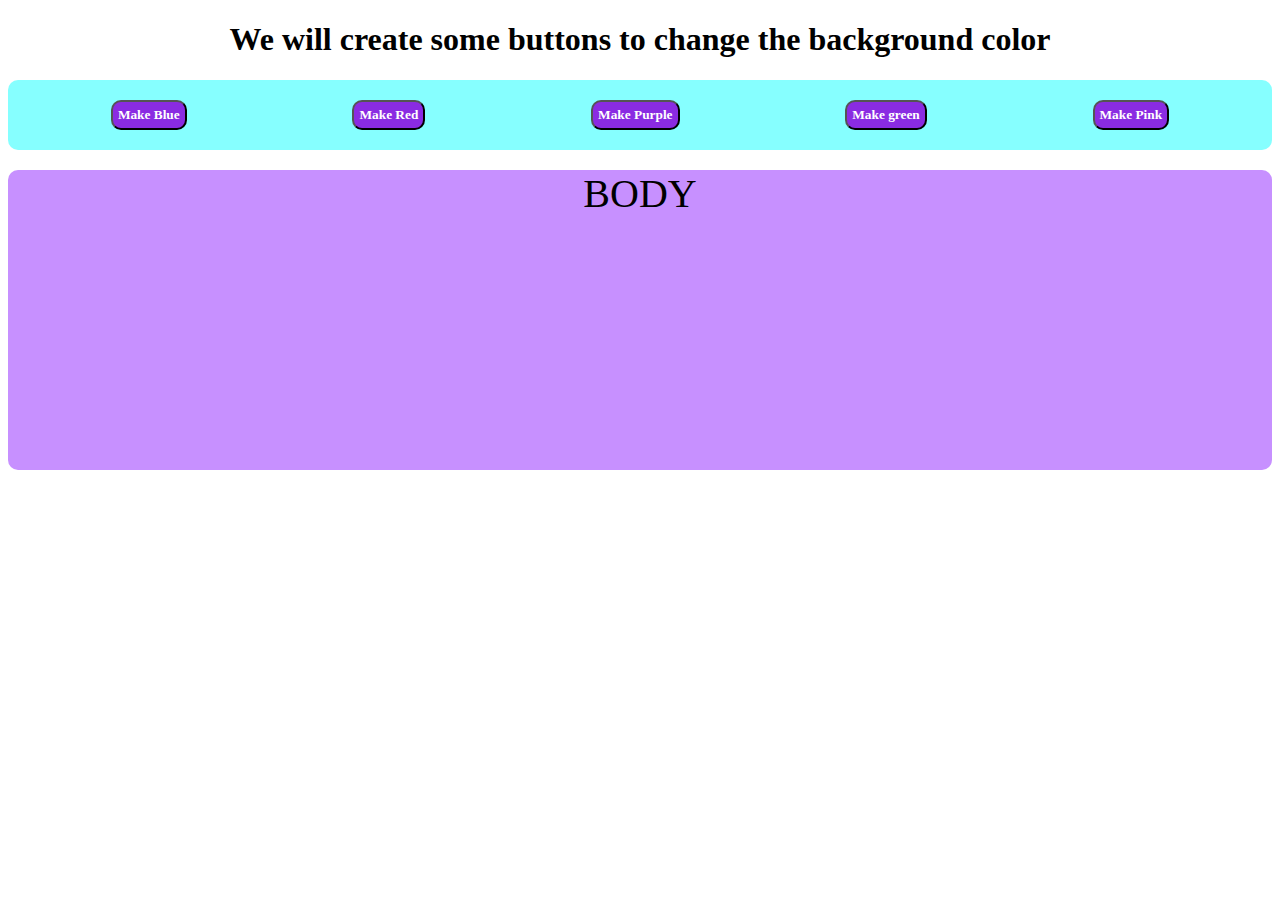
==== index.html @ 61aa7b04 "first commit" ====
<!DOCTYPE html>
<html lang="en">
<head>
    <meta charset="UTF-8">
    <meta name="viewport" content="width=device-width, initial-scale=1.0">
    <title>Javascript Event</title>
    <link rel="stylesheet" href="Styles/index.css">
</head>
<body>
    <h1 id="Heading">We will create some buttons to change the background color</h1>
    <div class="button-section">
        <div>
            <!-- Option-1: Inside an HTML file -->
            <button onclick="document.body.style.backgroundColor='blue'">Make Blue</button>
        </div>
        <div>
             <!-- Option-2: Call by a function -->
            <button onclick="MakeRed()">Make Red</button>
        </div>
        <div>
            <!-- Option-3: Call by ID -->
            <button id="purple-btn">Make Purple</button>
        </div>
        <div>
            <!-- Option-4: Add Event Listener -->
            <button id="green-btn">Make green</button>
        </div>
        <div>
            <!-- Option-5: Final Method -->
            <button id="pink-btn">Make Pink</button>
        </div>
    </div>
    <div id="body">BODY</div>
    <script src="js/index.js"></script>
</body>
</html>
---- Styles/index.css ----
h1{
    text-align: center;
}



.button-section{
    background-color: rgb(134, 255, 255);
    display: flex;
    justify-content: space-around;
    padding: 20px;
    border-radius: 10px;
}


button{
    background-color: blueviolet;
    color: white;
    padding: 5px;
    border-radius: 10px;
    font-family: 'Times New Roman', Times, serif;
    font-weight: 600;
}

#body{
    background-color: rgb(199, 144, 255);
    height: 300px;
    margin-top: 20px;
    margin-bottom: 20px;
    border-radius: 10px;
    text-align: center;
    font-size: 40px;
}
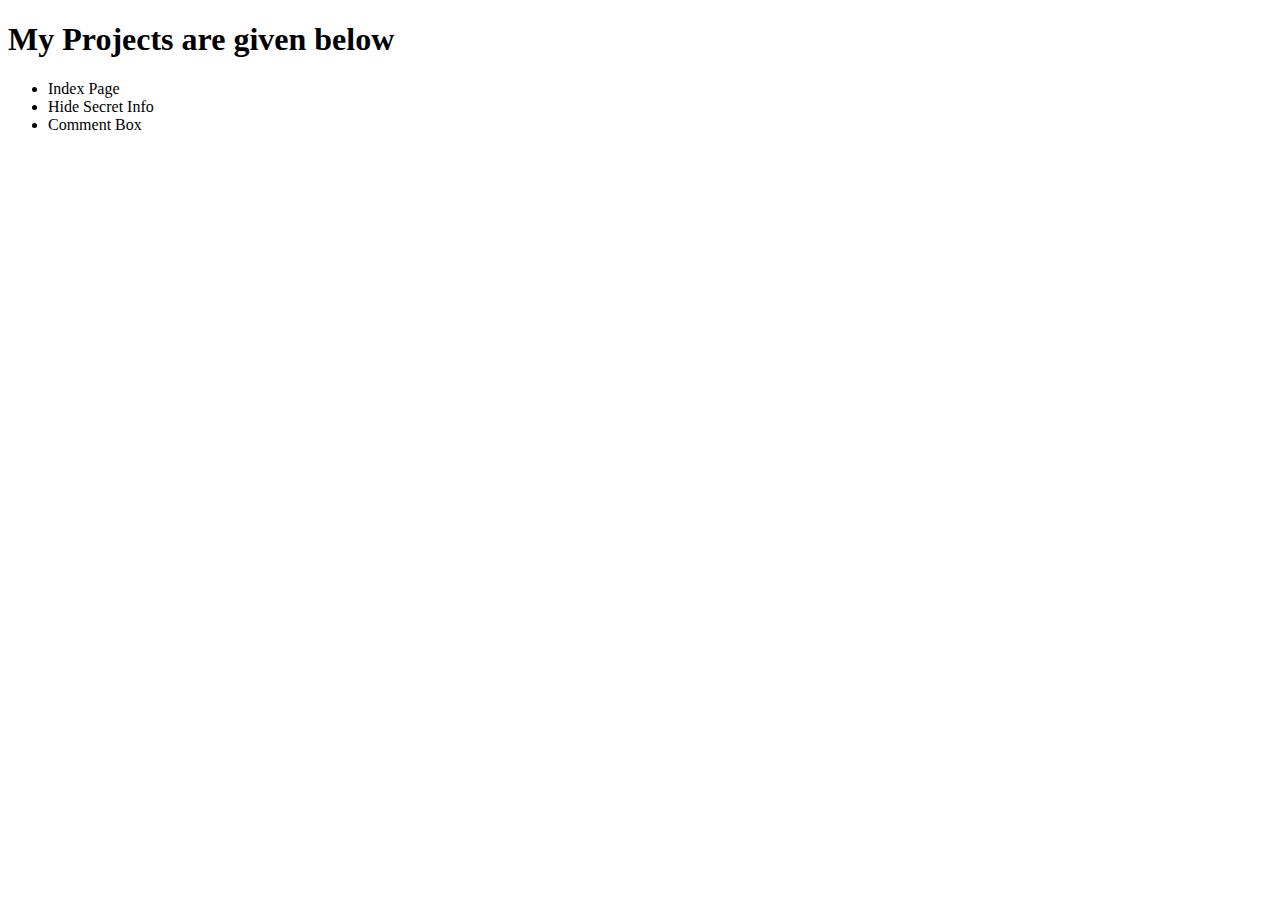
==== commit 974f4f02: "Index File Created" ====
--- a/index.html
+++ b/index.html
@@ -3,34 +3,14 @@
 <head>
     <meta charset="UTF-8">
     <meta name="viewport" content="width=device-width, initial-scale=1.0">
-    <title>Javascript Event</title>
-    <link rel="stylesheet" href="Styles/index.css">
+    <title>My Javascript Practice Journey</title>
 </head>
 <body>
-    <h1 id="Heading">We will create some buttons to change the background color</h1>
-    <div class="button-section">
-        <div>
-            <!-- Option-1: Inside an HTML file -->
-            <button onclick="document.body.style.backgroundColor='blue'">Make Blue</button>
-        </div>
-        <div>
-             <!-- Option-2: Call by a function -->
-            <button onclick="MakeRed()">Make Red</button>
-        </div>
-        <div>
-            <!-- Option-3: Call by ID -->
-            <button id="purple-btn">Make Purple</button>
-        </div>
-        <div>
-            <!-- Option-4: Add Event Listener -->
-            <button id="green-btn">Make green</button>
-        </div>
-        <div>
-            <!-- Option-5: Final Method -->
-            <button id="pink-btn">Make Pink</button>
-        </div>
-    </div>
-    <div id="body">BODY</div>
-    <script src="js/index.js"></script>
+    <h1>My Projects are given below</h1>
+    <ul>
+        <li><a href="https://mr-asaduzzaman.github.io/Javascript-Practice/"></a>Index Page</li>
+        <li><a href="https://mr-asaduzzaman.github.io/Javascript-Practice/Secret.html"></a>Hide Secret Info</li>
+        <li><a href="https://mr-asaduzzaman.github.io/Javascript-Practice/CommentBox.html"></a>Comment Box</li>
+    </ul>
 </body>
 </html>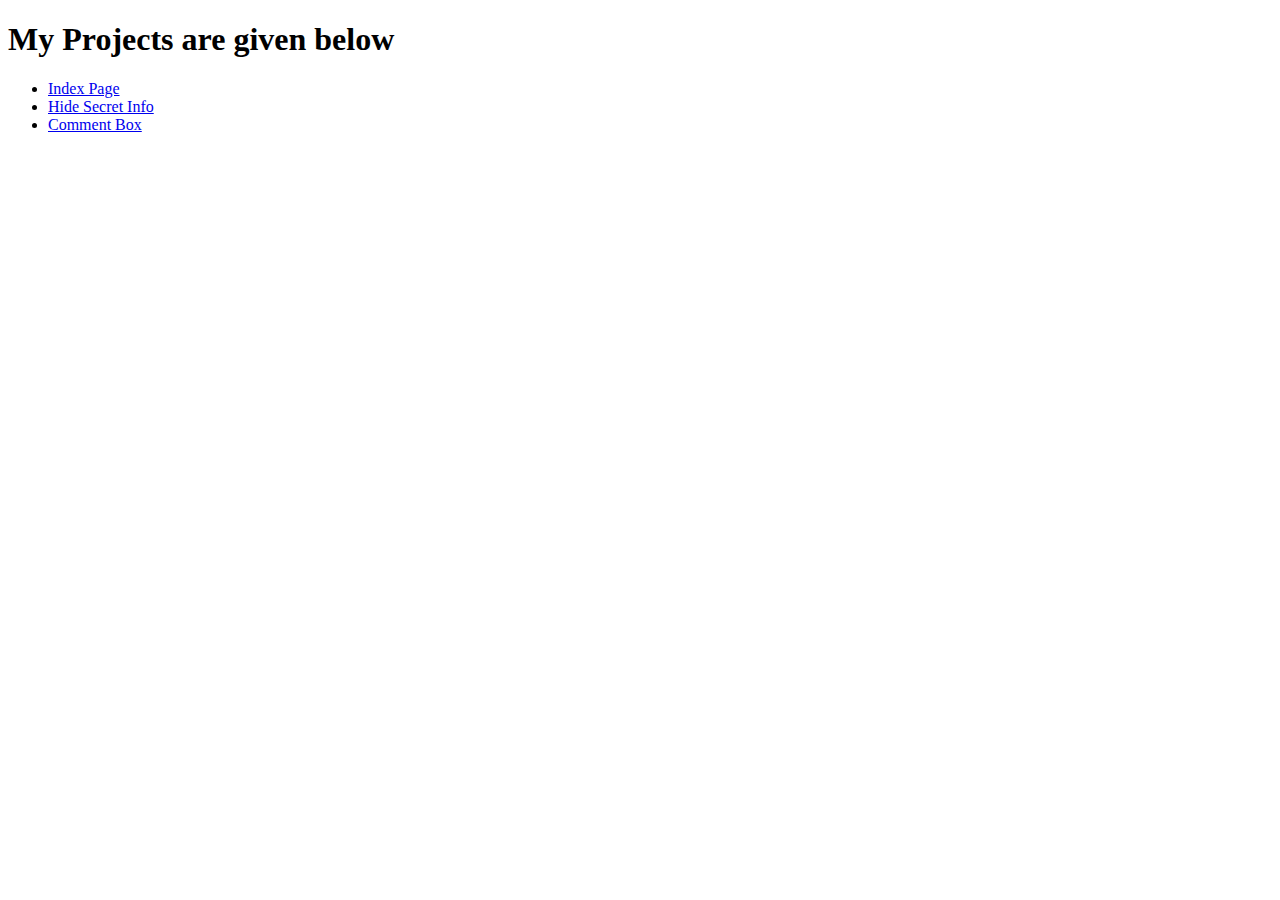
==== commit ca40d86e: "Index File edited" ====
--- a/index.html
+++ b/index.html
@@ -8,9 +8,9 @@
 <body>
     <h1>My Projects are given below</h1>
     <ul>
-        <li><a href="https://mr-asaduzzaman.github.io/Javascript-Practice/"></a>Index Page</li>
-        <li><a href="https://mr-asaduzzaman.github.io/Javascript-Practice/Secret.html"></a>Hide Secret Info</li>
-        <li><a href="https://mr-asaduzzaman.github.io/Javascript-Practice/CommentBox.html"></a>Comment Box</li>
+        <li><a href="https://mr-asaduzzaman.github.io/Javascript-Practice/" target="_blank">Index Page</a></li>
+        <li><a href="https://mr-asaduzzaman.github.io/Javascript-Practice/Secret.html"target="_blank">Hide Secret Info</a></li>
+        <li><a href="https://mr-asaduzzaman.github.io/Javascript-Practice/CommentBox.html" target="_blank">Comment Box</a></li>
     </ul>
 </body>
 </html>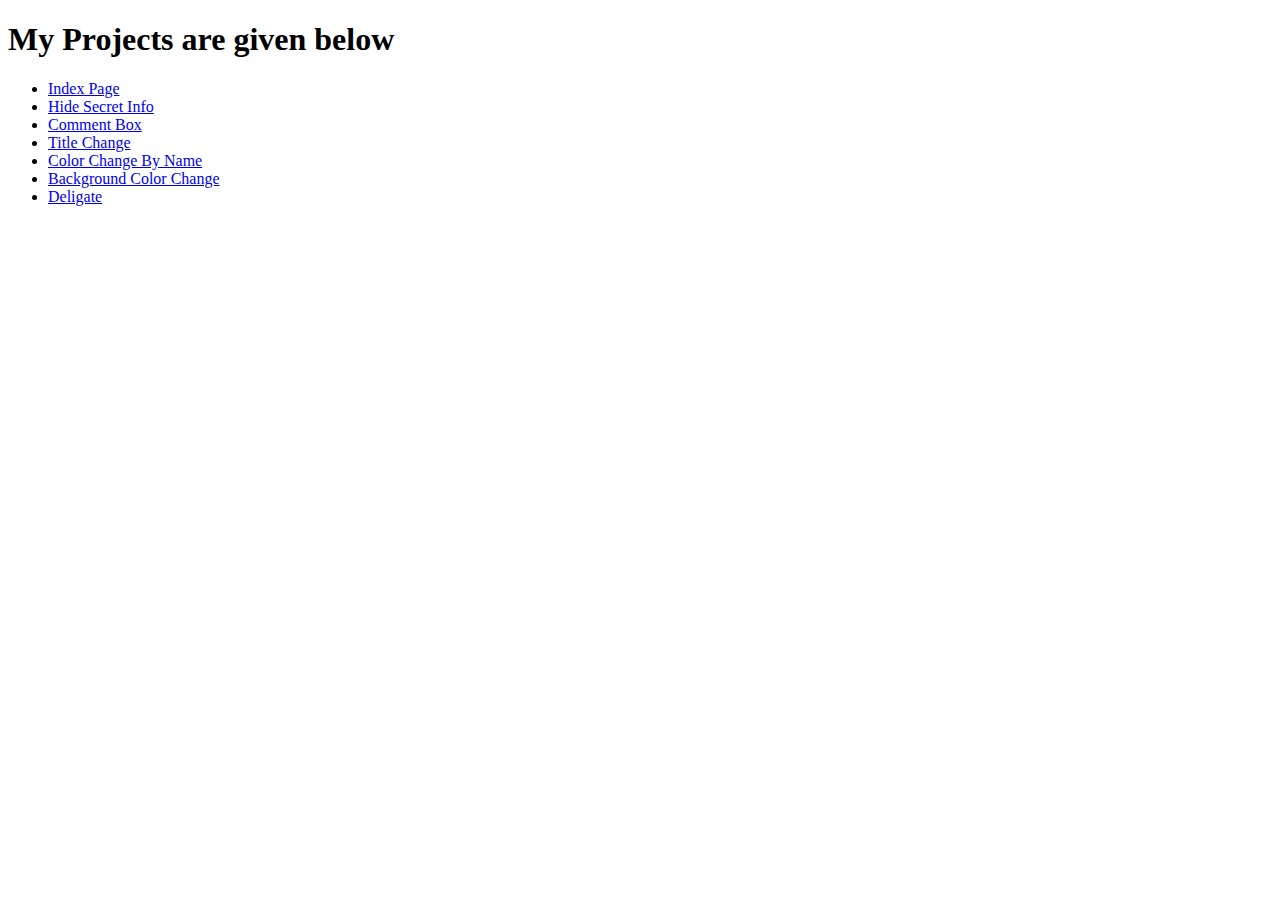
==== commit 2815d4f1: "Index File updated" ====
--- a/index.html
+++ b/index.html
@@ -11,6 +11,10 @@
         <li><a href="https://mr-asaduzzaman.github.io/Javascript-Practice/" target="_blank">Index Page</a></li>
         <li><a href="https://mr-asaduzzaman.github.io/Javascript-Practice/Secret.html"target="_blank">Hide Secret Info</a></li>
         <li><a href="https://mr-asaduzzaman.github.io/Javascript-Practice/CommentBox.html" target="_blank">Comment Box</a></li>
+        <li><a href="https://mr-asaduzzaman.github.io/Javascript-Practice/TitleChange.html" target="_blank">Title Change</a></li>
+        <li><a href="https://mr-asaduzzaman.github.io/Javascript-Practice/ColorChangeByName.html" target="_blank">Color Change By Name</a></li>
+        <li><a href="https://mr-asaduzzaman.github.io/Javascript-Practice/BgColorChange.html" target="_blank">Background Color Change</a></li>
+        <li><a href="https://mr-asaduzzaman.github.io/Javascript-Practice/Deligate.html" target="_blank">Deligate</a></li>
     </ul>
 </body>
 </html>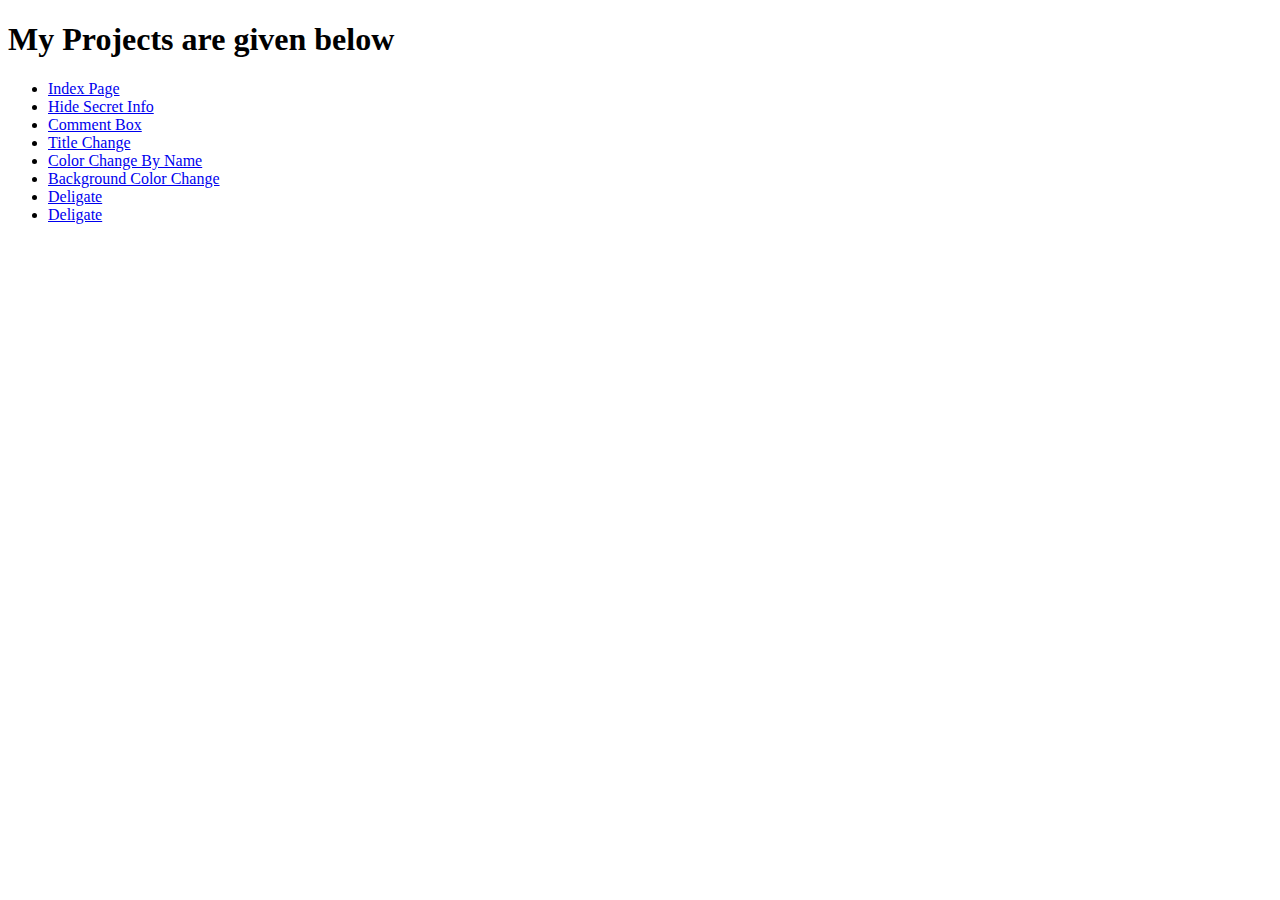
==== commit c9b15df2: "Index File new expance added" ====
--- a/index.html
+++ b/index.html
@@ -15,6 +15,7 @@
         <li><a href="https://mr-asaduzzaman.github.io/Javascript-Practice/ColorChangeByName.html" target="_blank">Color Change By Name</a></li>
         <li><a href="https://mr-asaduzzaman.github.io/Javascript-Practice/BgColorChange.html" target="_blank">Background Color Change</a></li>
         <li><a href="https://mr-asaduzzaman.github.io/Javascript-Practice/Deligate.html" target="_blank">Deligate</a></li>
+        <li><a href="https://mr-asaduzzaman.github.io/Javascript-Practice/Expance.html" target="_blank">Deligate</a></li>
     </ul>
 </body>
 </html>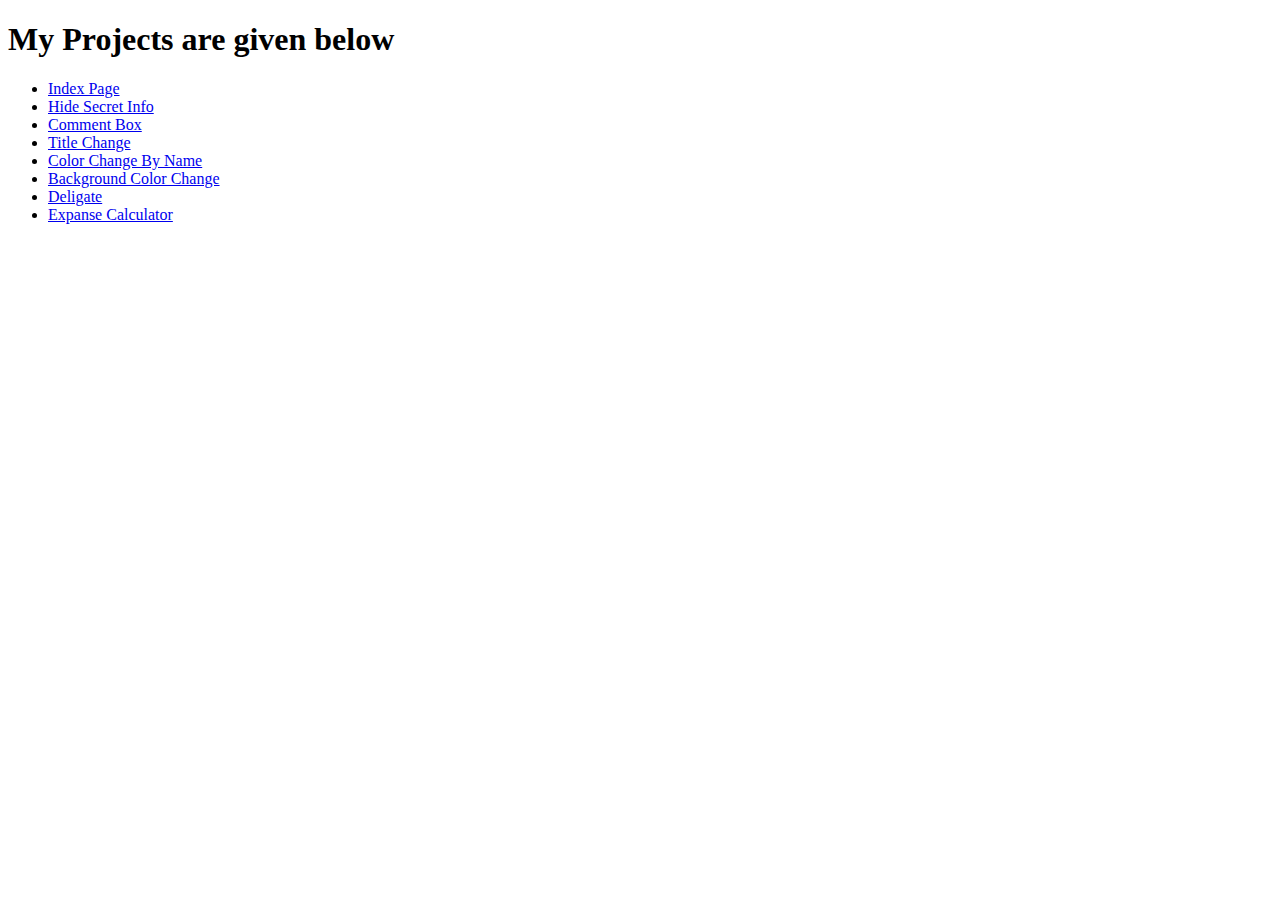
==== commit acb31093: "Index File new expance addd" ====
--- a/index.html
+++ b/index.html
@@ -15,7 +15,7 @@
         <li><a href="https://mr-asaduzzaman.github.io/Javascript-Practice/ColorChangeByName.html" target="_blank">Color Change By Name</a></li>
         <li><a href="https://mr-asaduzzaman.github.io/Javascript-Practice/BgColorChange.html" target="_blank">Background Color Change</a></li>
         <li><a href="https://mr-asaduzzaman.github.io/Javascript-Practice/Deligate.html" target="_blank">Deligate</a></li>
-        <li><a href="https://mr-asaduzzaman.github.io/Javascript-Practice/Expance.html" target="_blank">Deligate</a></li>
+        <li><a href="https://mr-asaduzzaman.github.io/Javascript-Practice/Expance.html" target="_blank">Expanse Calculator</a></li>
     </ul>
 </body>
 </html>